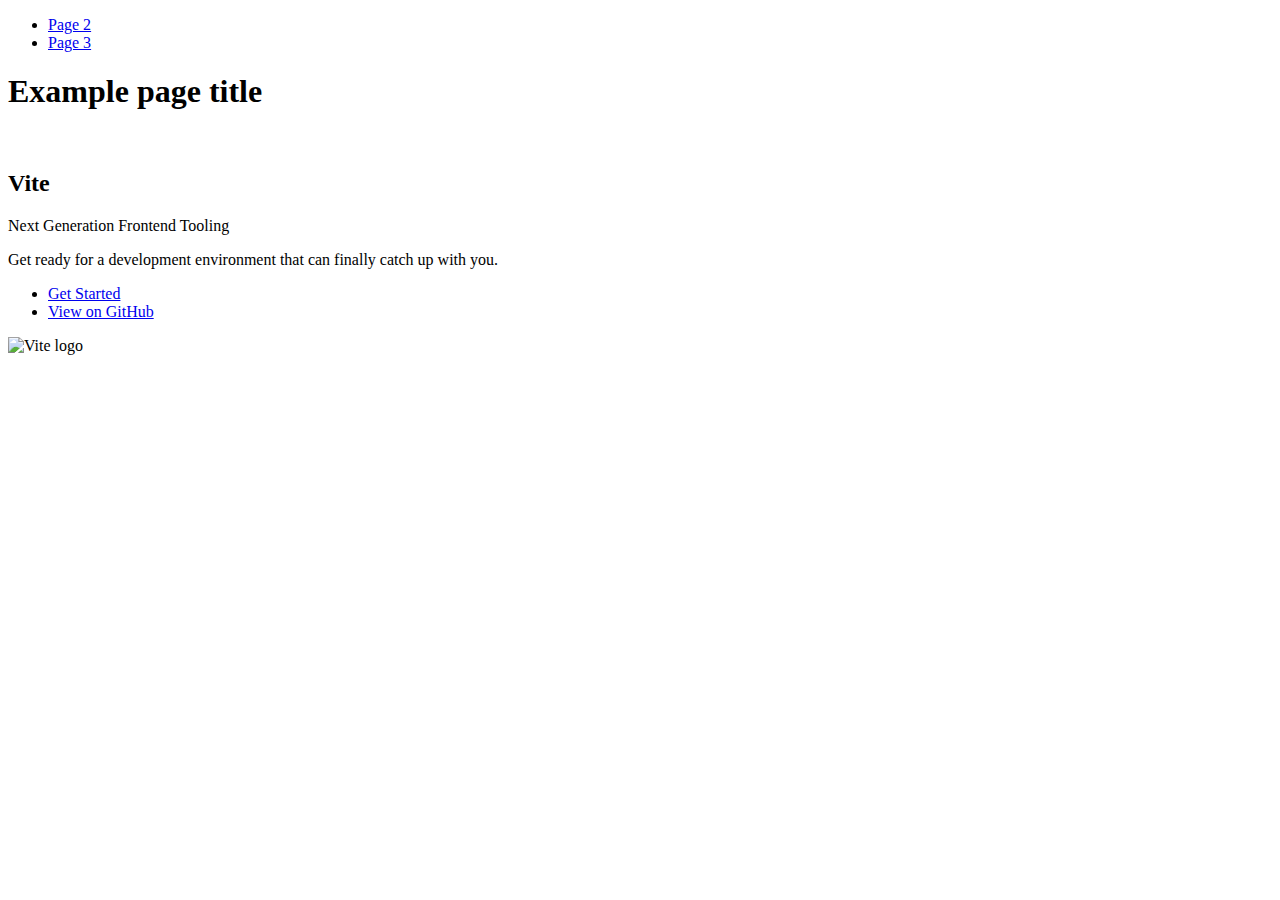
==== index.html @ 808caa7c "Deploying to gh-pages from @ ElmiraEminova/goit-js-hw-10@df6fc5810dd7543b8c26d8b742f8e33b152e881f 🚀" ====
<!DOCTYPE html>
<html lang="en">
  <head>
    <meta charset="UTF-8" />
    <link rel="icon" type="image/svg+xml" href="/goit-js-hw-10/favicon.svg" />
    <meta name="viewport" content="width=device-width, initial-scale=1.0" />
    <title>Vanilla App Template</title>
    
    <script type="module" crossorigin src="/goit-js-hw-10/commonHelpers.js"></script>
    <link rel="stylesheet" href="/goit-js-hw-10/assets/index-10c40100.css">
  </head>
  <body>
    <header class="header">
  <nav class="nav">
    <ul class="nav-list">
      <li class="nav-item">
        <a href="./page-2.html" class="nav-link">Page 2</a>
      </li>

      <li class="nav-item">
        <a href="./page-3.html" class="nav-link">Page 3</a>
      </li>
    </ul>
  </nav>
</header>


    <section>
      <h1>Example page title</h1>
      <!-- Path to images as from index.html file -->
      <img src="/goit-js-hw-10/assets/javascript-8dac5379.svg" alt="" />
    </section>

    <!-- Loads the specified .html file -->
    <section class="vite-promo">
  <div class="container">
    <div class="wrapper">
      <h2 class="title">
        <span class="gradient">Vite</span>
      </h2>
      <p class="text">Next Generation Frontend Tooling</p>
      <p class="tagline">
        Get ready for a development environment that can finally catch up with
        you.
      </p>

      <ul class="actions">
        <li class="action">
          <a
            class="link"
            href="https://vitejs.dev/guide/"
            target="_blank"
            rel="noopener noreferrer"
            >Get Started</a
          >
        </li>
        <li class="action">
          <a
            class="link"
            href="https://github.com/vitejs/vite"
            target="_blank"
            rel="noopener noreferrer"
            >View on GitHub</a
          >
        </li>
      </ul>
    </div>

    <div class="thumb">
      <!-- Path to images as from index.html file -->
      <img
        class="pic"
        src="/goit-js-hw-10/assets/vite-logo-51249ca9.png"
        alt="Vite logo"
        width="640"
        height="640"
      />
    </div>
  </div>
</section>


    
  </body>
</html>
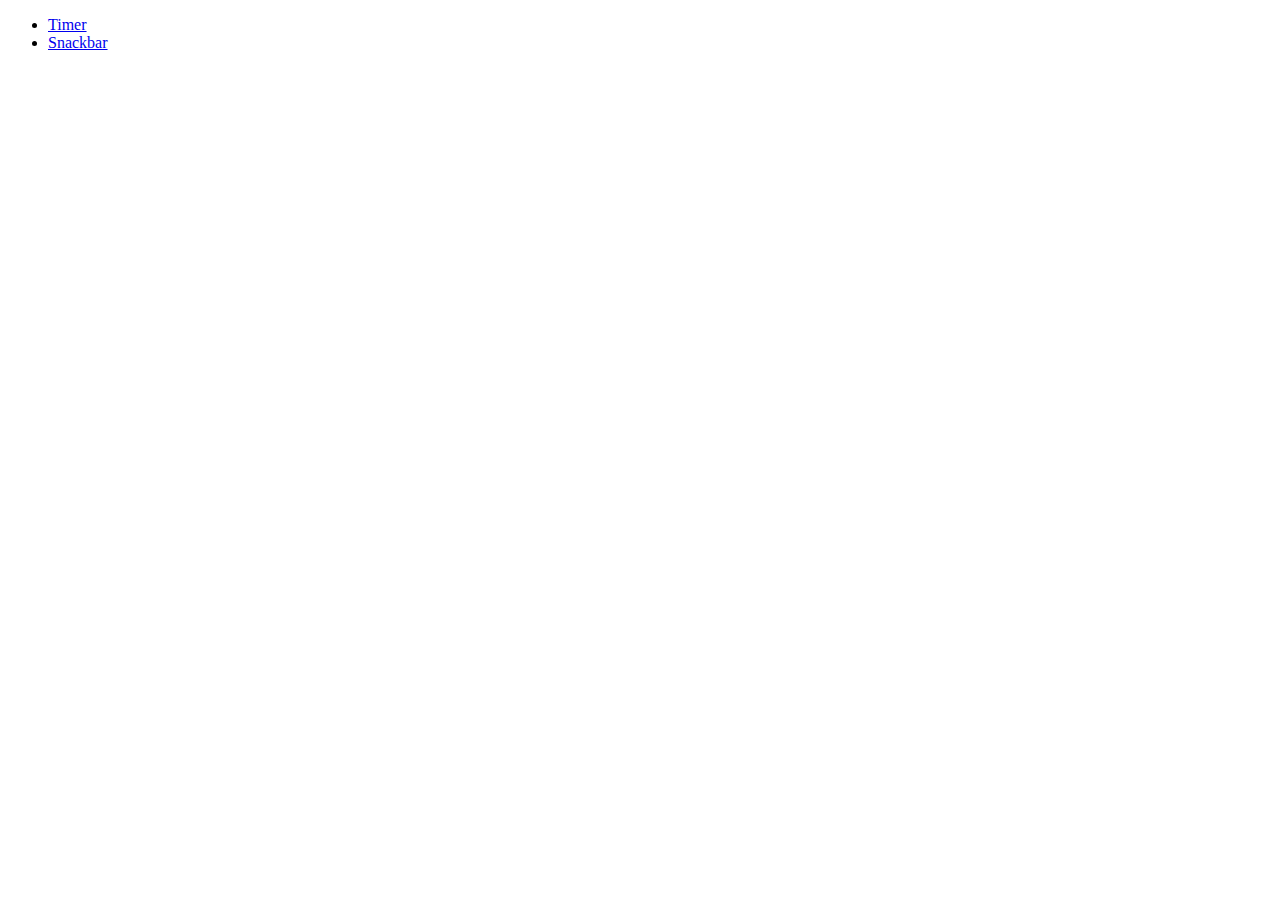
==== commit d6cfce2f: "Deploying to gh-pages from @ ElmiraEminova/goit-js-hw-10@b39c81dce93de81c1c410c8dba25e9e0e30b0284 🚀" ====
--- a/index.html
+++ b/index.html
@@ -6,80 +6,12 @@
     <meta name="viewport" content="width=device-width, initial-scale=1.0" />
     <title>Vanilla App Template</title>
     
-    <script type="module" crossorigin src="/goit-js-hw-10/commonHelpers.js"></script>
-    <link rel="stylesheet" href="/goit-js-hw-10/assets/index-10c40100.css">
+    <link rel="stylesheet" href="/goit-js-hw-10/assets/index-d3b5fc92.css">
   </head>
   <body>
-    <header class="header">
-  <nav class="nav">
-    <ul class="nav-list">
-      <li class="nav-item">
-        <a href="./page-2.html" class="nav-link">Page 2</a>
-      </li>
-
-      <li class="nav-item">
-        <a href="./page-3.html" class="nav-link">Page 3</a>
-      </li>
+    <ul>
+      <li><a href="./1-timer.html">Timer</a></li>
+      <li><a href="./2-snackbar.html">Snackbar</a></li>
     </ul>
-  </nav>
-</header>
-
-
-    <section>
-      <h1>Example page title</h1>
-      <!-- Path to images as from index.html file -->
-      <img src="/goit-js-hw-10/assets/javascript-8dac5379.svg" alt="" />
-    </section>
-
-    <!-- Loads the specified .html file -->
-    <section class="vite-promo">
-  <div class="container">
-    <div class="wrapper">
-      <h2 class="title">
-        <span class="gradient">Vite</span>
-      </h2>
-      <p class="text">Next Generation Frontend Tooling</p>
-      <p class="tagline">
-        Get ready for a development environment that can finally catch up with
-        you.
-      </p>
-
-      <ul class="actions">
-        <li class="action">
-          <a
-            class="link"
-            href="https://vitejs.dev/guide/"
-            target="_blank"
-            rel="noopener noreferrer"
-            >Get Started</a
-          >
-        </li>
-        <li class="action">
-          <a
-            class="link"
-            href="https://github.com/vitejs/vite"
-            target="_blank"
-            rel="noopener noreferrer"
-            >View on GitHub</a
-          >
-        </li>
-      </ul>
-    </div>
-
-    <div class="thumb">
-      <!-- Path to images as from index.html file -->
-      <img
-        class="pic"
-        src="/goit-js-hw-10/assets/vite-logo-51249ca9.png"
-        alt="Vite logo"
-        width="640"
-        height="640"
-      />
-    </div>
-  </div>
-</section>
-
-
-    
   </body>
 </html>
